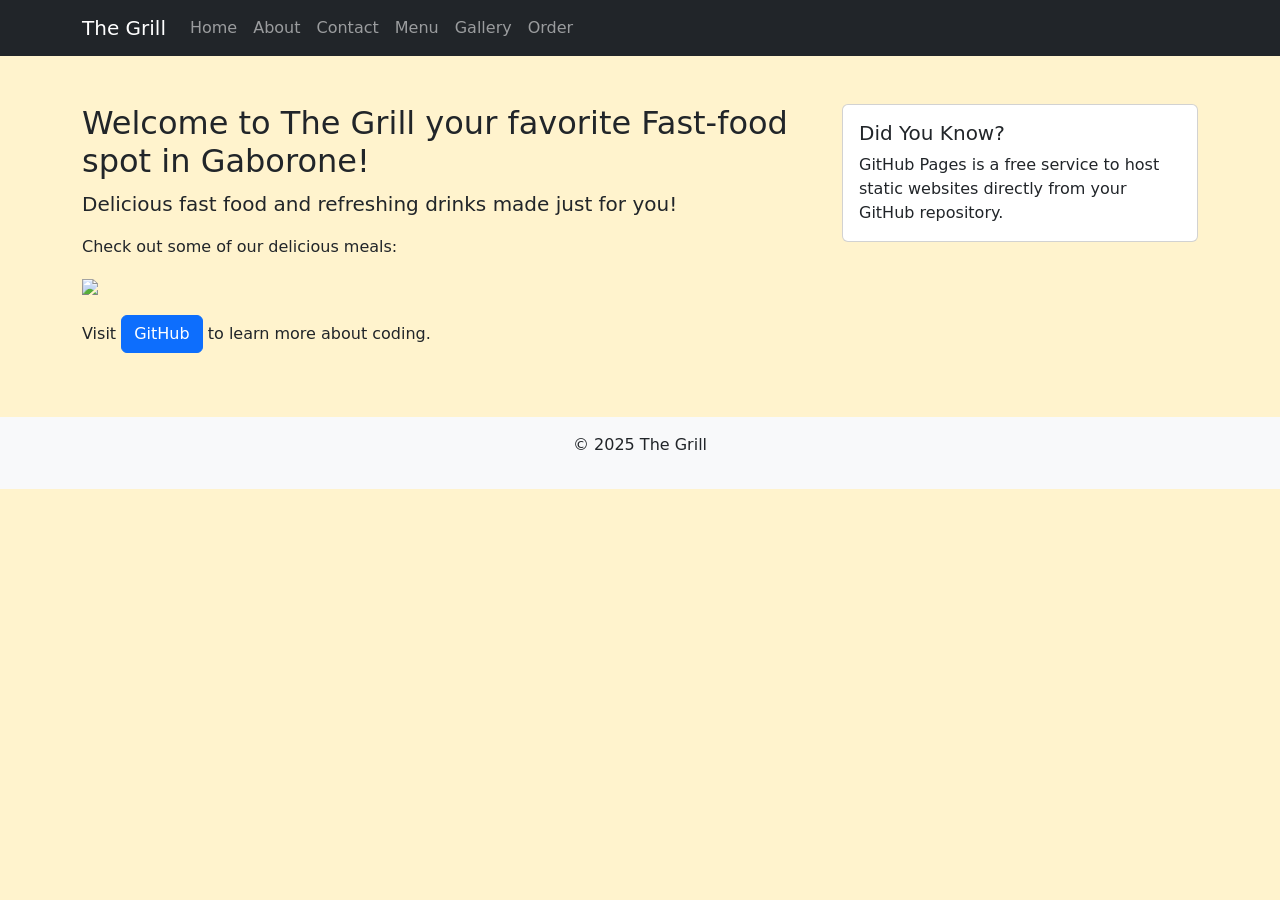
==== index.html @ 84f945f3 "Revise index.html with updated content and links Updated the content and structure of the index.html" ====
<!DOCTYPE html>
<html lang="en">
<head>
    <meta charset="UTF-8">
    <meta name="viewport" content="width=device-width, initial-scale=1.0">
    <title>The Grill</title>

    <!-- Bootstrap CSS -->
    <link href="https://cdn.jsdelivr.net/npm/bootstrap@5.3.0/dist/css/bootstrap.min.css" rel="stylesheet">

    <style>
    body{background-color: #fff3cd;}
    h1 {color: #d62828;}
    </style>
</head>

<body>

    <!-- Navigation Bar -->
    <header>
        <nav class="navbar navbar-expand-lg navbar-dark bg-dark">
            <div class="container">
                <a class="navbar-brand" href="index.html">The Grill</a>

                <button class="navbar-toggler" type="button" data-bs-toggle="collapse" data-bs-target="#navbarNav">
                    <span class="navbar-toggler-icon"></span>
                </button>

                <div class="collapse navbar-collapse" id="navbarNav">
                    <ul class="navbar-nav">
                        <li class="nav-item">
                            <a class="nav-link" href="index.html">Home</a>
                        </li>
                        <li class="nav-item">
                            <a class="nav-link" href="about.html">About</a>
                        </li>
                        <li class="nav-item">
                            <a class="nav-link" href="contact.html">Contact</a>
                        </li>
                        <li class="nav-item">
                            <a class="nav-link" href="menu.html">Menu</a>
                        </li>
                        <li class="nav-item">
                            <a class="nav-link" href="gallery.html">Gallery</a>
                        <li>
                        <li class="nav-item">
                         <a class="nav-link" href="order.html">Order</a>
                        </li>
                    </ul>
                </div>
            </div>
        </nav>
    </header>

    <!-- Main Content -->
    <main class="container my-5">
        <div class="row">
            <div class="col-md-8">
                <h2>Welcome to The Grill your favorite Fast-food spot in Gaborone!</h2>
                <p class="lead">Delicious fast food and refreshing drinks made just for you!</p>
                <p>Check out some of our delicious meals:</p>

                <img
               src="https://mir-s3-cdn-cf.behance.net/project_modules/1400_opt_1/4293d8110142211.5fe4b63868448.jpg?rs=1&pid=ImgDetMain&o=7&rm=3" width="700">
                    
                <p class="mt-3">
                    Visit 
                    <a href="https://github.com" class="btn btn-primary">
                        GitHub
                    </a>
                    to learn more about coding.
                </p>
            </div>

            <div class="col-md-4">
                <div class="card">
                    <div class="card-body">
                        <h5 class="card-title">Did You Know?</h5>
                        <p class="card-text">
                            GitHub Pages is a free service to host static websites directly from your GitHub repository.
                        </p>
                    </div>
                </div>
            </div>
        </div>
    </main>

    <!-- Footer -->
    <footer class="bg-light text-center py-3">
        <p>&copy; 2025 The Grill</p>
        <Contact: +26776449055/>
        <Location: Gaborone Botswana/>
        <Social media:Facebook and Tik tok/>
    </footer>

    <!-- Bootstrap JS and dependencies -->
    <script src="https://cdn.jsdelivr.net/npm/@popperjs/core@2.11.6/dist/umd/popper.min.js"></script>
    <script src="https://cdn.jsdelivr.net/npm/bootstrap@5.3.0/dist/js/bootstrap.min.js"></script>

</body>
</html>
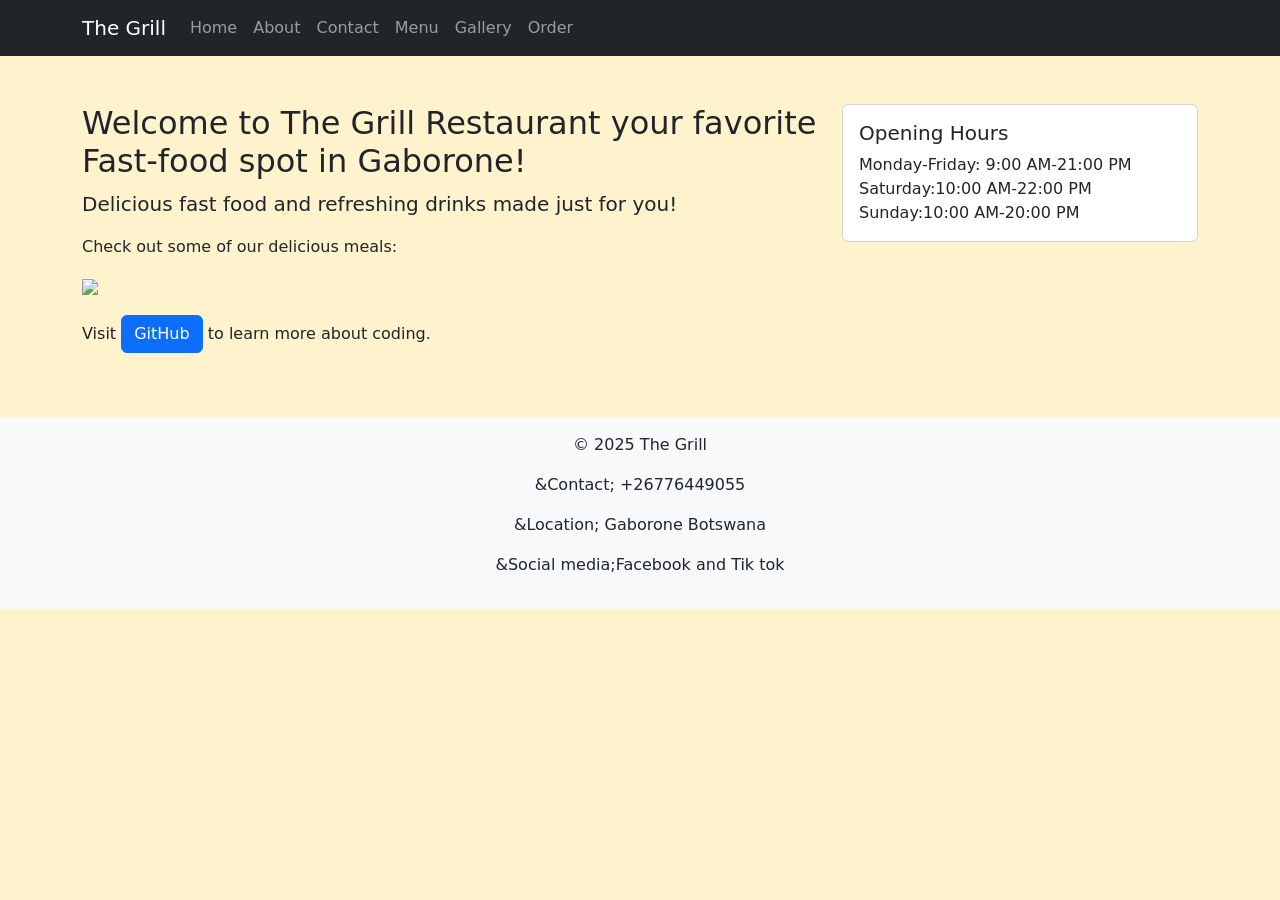
==== commit 0588e7f1: "Revise restaurant details and add opening hours Updated the restaurant name and added opening hours." ====
--- a/index.html
+++ b/index.html
@@ -56,7 +56,7 @@
     <main class="container my-5">
         <div class="row">
             <div class="col-md-8">
-                <h2>Welcome to The Grill your favorite Fast-food spot in Gaborone!</h2>
+                <h2>Welcome to The Grill Restaurant your favorite Fast-food spot in Gaborone!</h2>
                 <p class="lead">Delicious fast food and refreshing drinks made just for you!</p>
                 <p>Check out some of our delicious meals:</p>
 
@@ -75,9 +75,11 @@
             <div class="col-md-4">
                 <div class="card">
                     <div class="card-body">
-                        <h5 class="card-title">Did You Know?</h5>
+                        <h5 class="card-title">Opening Hours</h5>
                         <p class="card-text">
-                            GitHub Pages is a free service to host static websites directly from your GitHub repository.
+                            Monday-Friday: 9:00 AM-21:00 PM
+                            Saturday:10:00 AM-22:00 PM
+                            Sunday:10:00 AM-20:00 PM
                         </p>
                     </div>
                 </div>
@@ -88,9 +90,9 @@
     <!-- Footer -->
     <footer class="bg-light text-center py-3">
         <p>&copy; 2025 The Grill</p>
-        <Contact: +26776449055/>
-        <Location: Gaborone Botswana/>
-        <Social media:Facebook and Tik tok/>
+        <p>&Contact; +26776449055</p>
+        <p>&Location; Gaborone Botswana</p>
+        <p>&Social media;Facebook and Tik tok</p>
     </footer>
 
     <!-- Bootstrap JS and dependencies -->
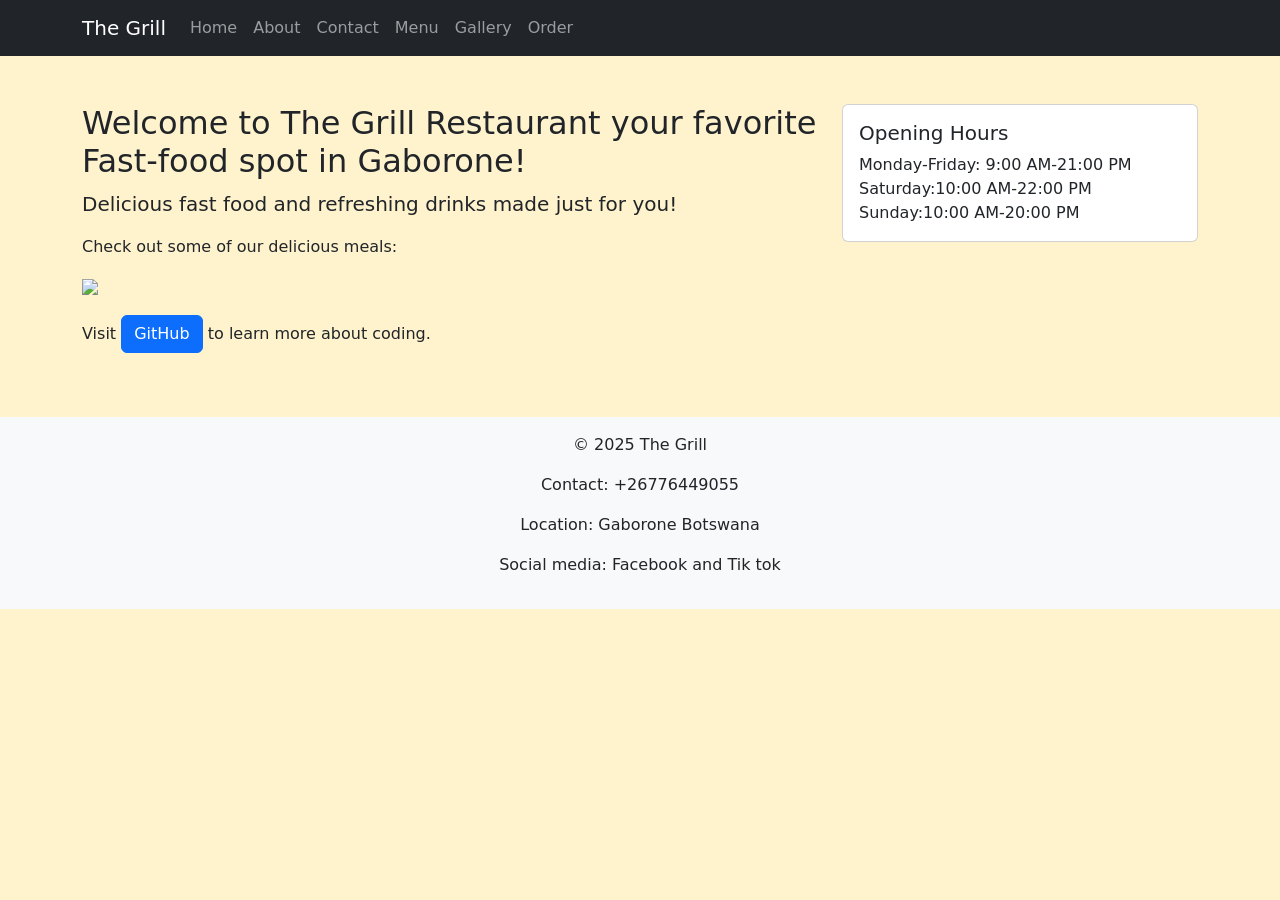
==== commit bf78e5cb: "Fix HTML formatting and update footer content" ====
--- a/index.html
+++ b/index.html
@@ -42,7 +42,7 @@
                         </li>
                         <li class="nav-item">
                             <a class="nav-link" href="gallery.html">Gallery</a>
-                        <li>
+                        </li>
                         <li class="nav-item">
                          <a class="nav-link" href="order.html">Order</a>
                         </li>
@@ -61,7 +61,7 @@
                 <p>Check out some of our delicious meals:</p>
 
                 <img
-               src="https://mir-s3-cdn-cf.behance.net/project_modules/1400_opt_1/4293d8110142211.5fe4b63868448.jpg?rs=1&pid=ImgDetMain&o=7&rm=3" width="700">
+               src="https://mir-s3-cdn-cf.behance.net/project_modules/1400_opt_1/4293d8110142211.5fe4b63868448.jpg?rs=1&pid=ImgDetMain&o=7&rm=3" width="500">
                     
                 <p class="mt-3">
                     Visit 
@@ -90,9 +90,9 @@
     <!-- Footer -->
     <footer class="bg-light text-center py-3">
         <p>&copy; 2025 The Grill</p>
-        <p>&Contact; +26776449055</p>
-        <p>&Location; Gaborone Botswana</p>
-        <p>&Social media;Facebook and Tik tok</p>
+        <p>Contact: +26776449055</p>
+        <p>Location: Gaborone Botswana</p>
+        <p>Social media: Facebook and Tik tok</p>
     </footer>
 
     <!-- Bootstrap JS and dependencies -->
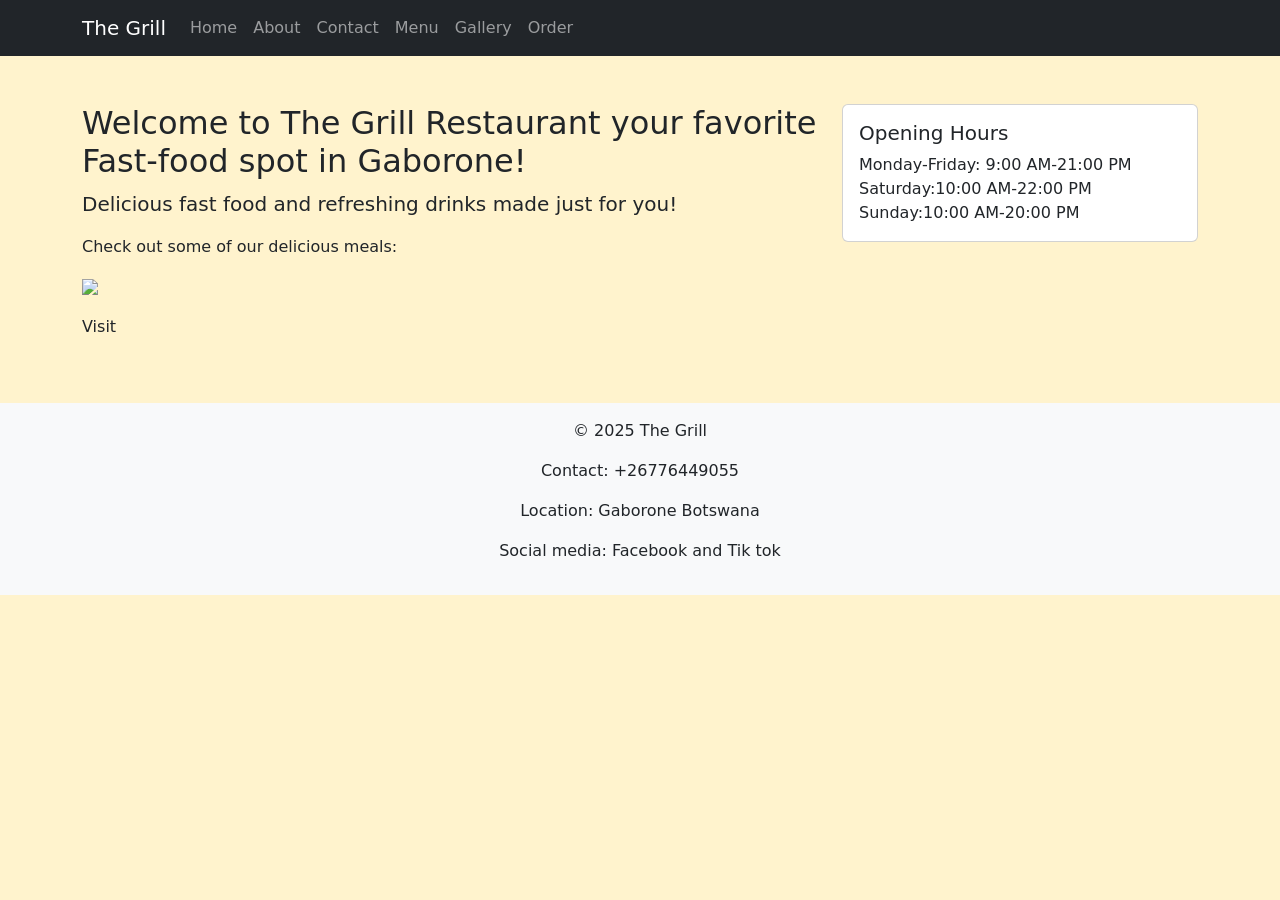
==== commit 6a70c274: "Fix HTML formatting and clean up code" ====
--- a/index.html
+++ b/index.html
@@ -65,10 +65,9 @@
                     
                 <p class="mt-3">
                     Visit 
-                    <a href="https://github.com" class="btn btn-primary">
-                        GitHub
+                    <The Grill Restaurant">
                     </a>
-                    to learn more about coding.
+                    
                 </p>
             </div>
 
@@ -78,7 +77,11 @@
                         <h5 class="card-title">Opening Hours</h5>
                         <p class="card-text">
                             Monday-Friday: 9:00 AM-21:00 PM
+
+                            
                             Saturday:10:00 AM-22:00 PM
+
+                            
                             Sunday:10:00 AM-20:00 PM
                         </p>
                     </div>
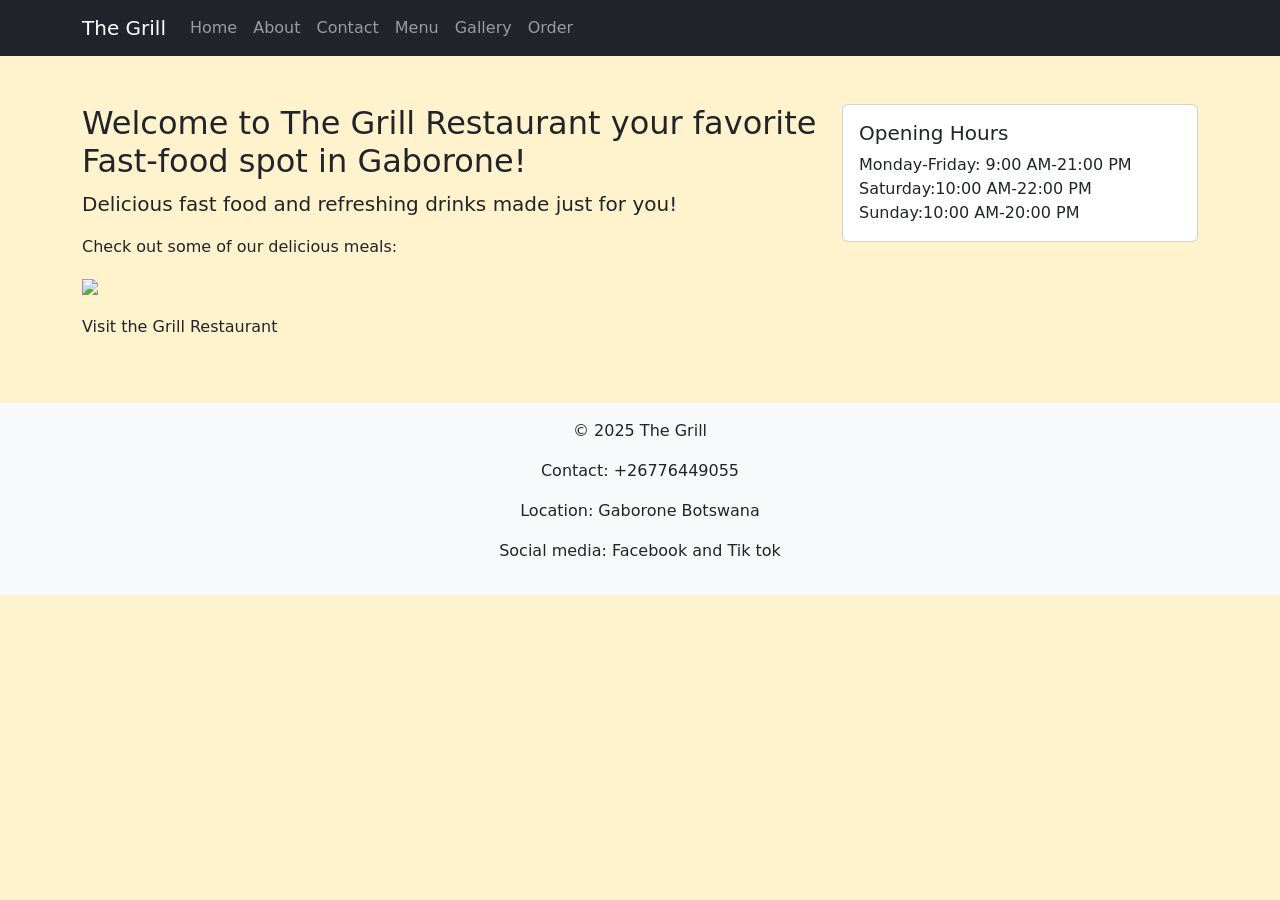
==== commit 24b2b12d: "Fix HTML formatting and structure" ====
--- a/index.html
+++ b/index.html
@@ -64,7 +64,7 @@
                src="https://mir-s3-cdn-cf.behance.net/project_modules/1400_opt_1/4293d8110142211.5fe4b63868448.jpg?rs=1&pid=ImgDetMain&o=7&rm=3" width="500">
                     
                 <p class="mt-3">
-                    Visit 
+                    Visit the Grill Restaurant
                     <The Grill Restaurant">
                     </a>
                     
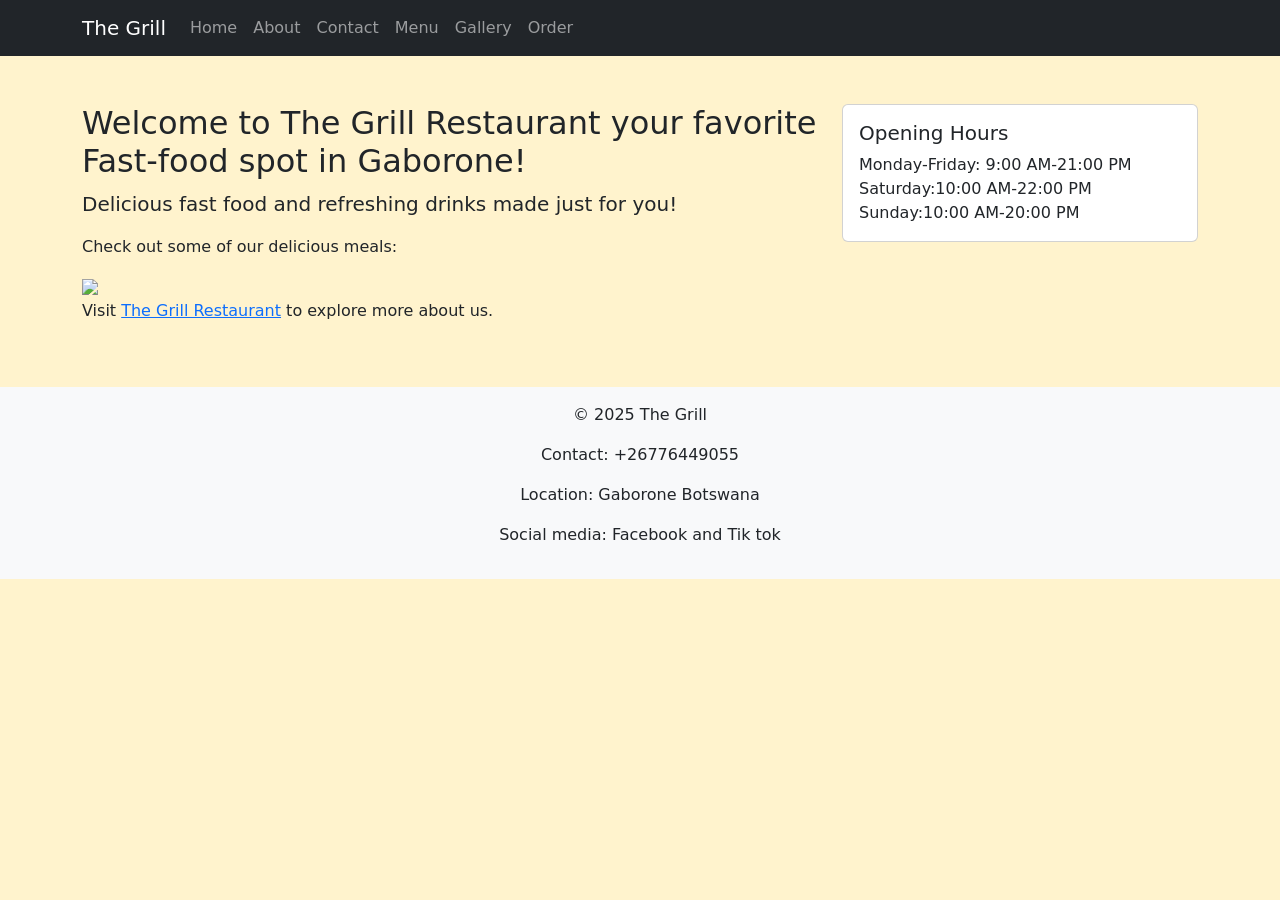
==== commit 890d66bb: "Fix HTML encoding issues in index.html" ====
--- a/index.html
+++ b/index.html
@@ -63,9 +63,7 @@
                 <img
                src="https://mir-s3-cdn-cf.behance.net/project_modules/1400_opt_1/4293d8110142211.5fe4b63868448.jpg?rs=1&pid=ImgDetMain&o=7&rm=3" width="500">
                     
-                <p class="mt-3">
-                    Visit the Grill Restaurant
-                    <The Grill Restaurant">
+                <p>Visit <a href="https://github.com">The Grill Restaurant</a> to explore more about us.</p>
                     </a>
                     
                 </p>
